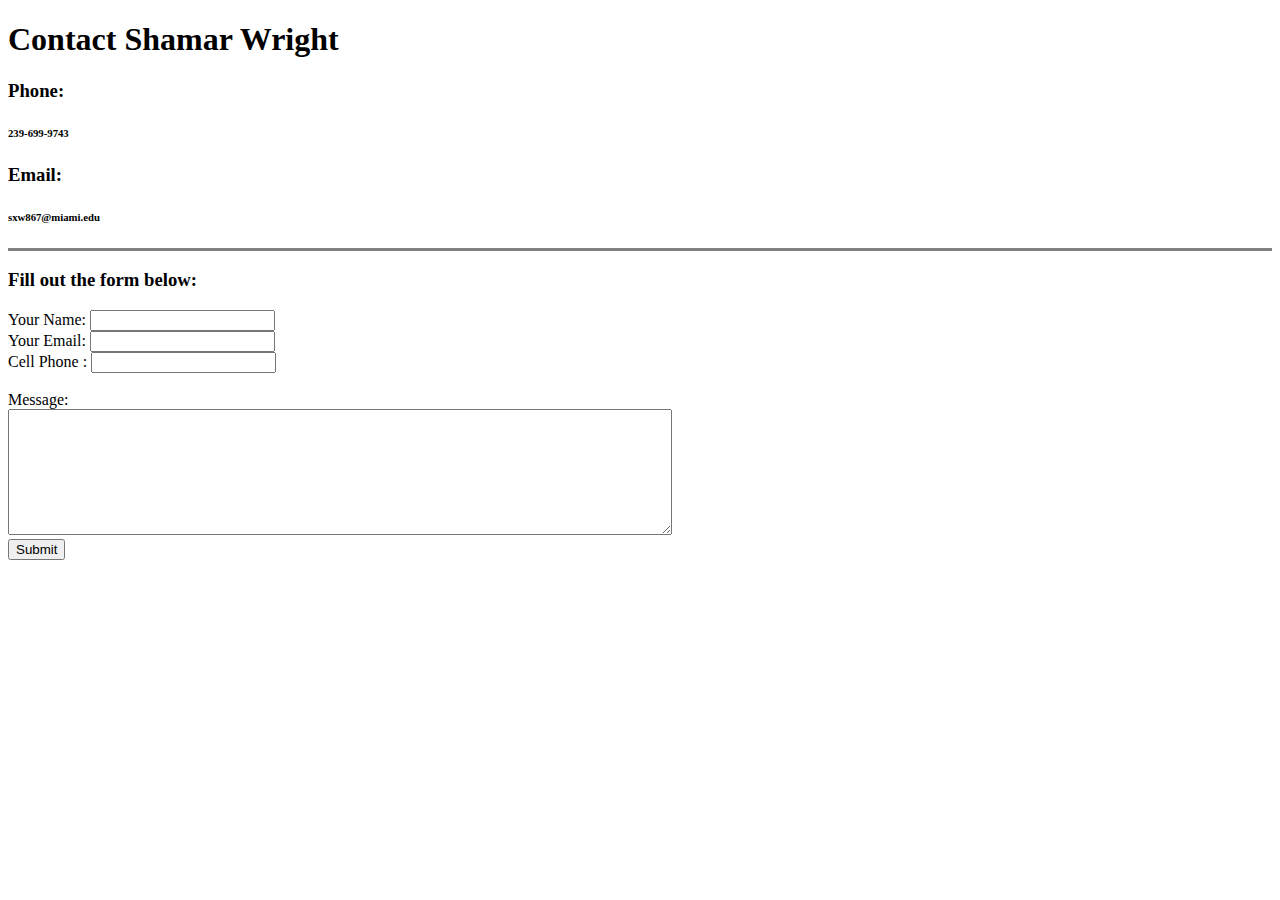
==== contact.html @ 647db6b6 "Added HTML Files to CV Project" ====
<!DOCTYPE html>
<html lang="en" dir="ltr">

<head>
  <meta charset="utf-8">
  <title>Contact Me</title>
</head>

<body>
  <h1>Contact Shamar Wright</h1>
  <h3>Phone:</h3>
  <h6>239-699-9743</h6>
  <h3>Email:</h3>
  <h6>sxw867@miami.edu</h6>
  <hr size="3" noshade>
  <h3>Fill out the form below:</h3>
  <form action="mailto:shamar98@hotmail.com" method="post" enctype="text/plain">
    <!--
    <label>Today's date:</label>
    <input type="date" name="" value=""><br><br>
    <label>How are you feeling today?</label>
    <input type="range"><br><br>
    <label>Password:</label>
    <input type="password" name="" value=""><br><br><br>
    <label>Would you like to subscribe to my mailing list?</label>
    <input type="checkbox" name="" value=""><br><br>
    -->
    <label>Your Name:</label>
    <input type="text" name="yourName" value=""><br>
    <label>Your Email:</label>
    <input type="email" name="yourEmail" value=""><br>
    <label>Cell Phone :</label>
    <input type="text" name="yourPhone" value=""><br><br>
    <label>Message:</label><br>
    <textarea name="yourMessage" rows="8" cols="80"></textarea><br>
    <input type="submit" name="">
  </form>
</body>

</html>
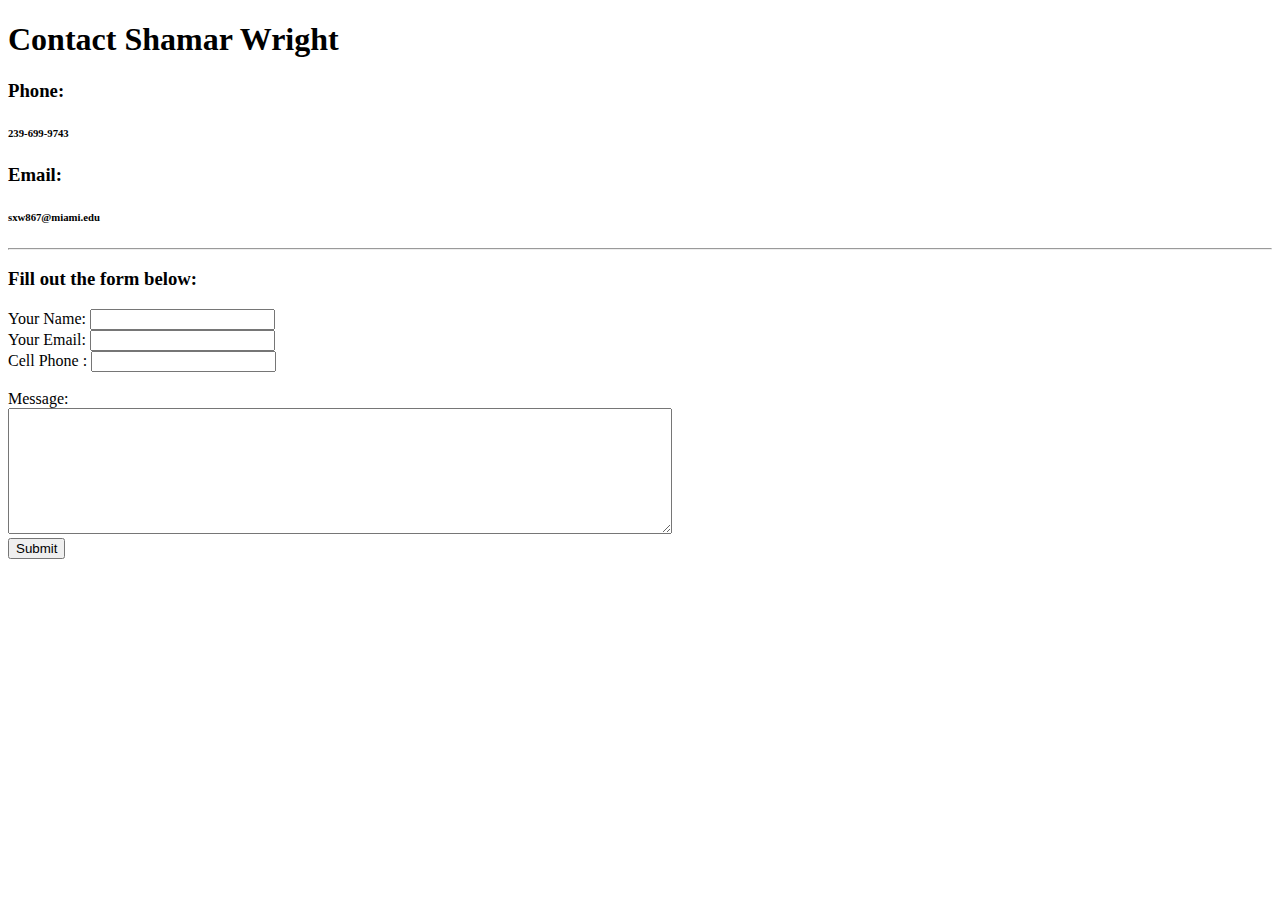
==== commit ac9b3ccb: "Revert back to html" ====
--- a/contact.html
+++ b/contact.html
@@ -4,6 +4,7 @@
 <head>
   <meta charset="utf-8">
   <title>Contact Me</title>
+  <link rel="stylesheet" href="css/styles.css">
 </head>
 
 <body>
@@ -12,7 +13,7 @@
   <h6>239-699-9743</h6>
   <h3>Email:</h3>
   <h6>sxw867@miami.edu</h6>
-  <hr size="3" noshade>
+  <hr>
   <h3>Fill out the form below:</h3>
   <form action="mailto:shamar98@hotmail.com" method="post" enctype="text/plain">
     <!--
